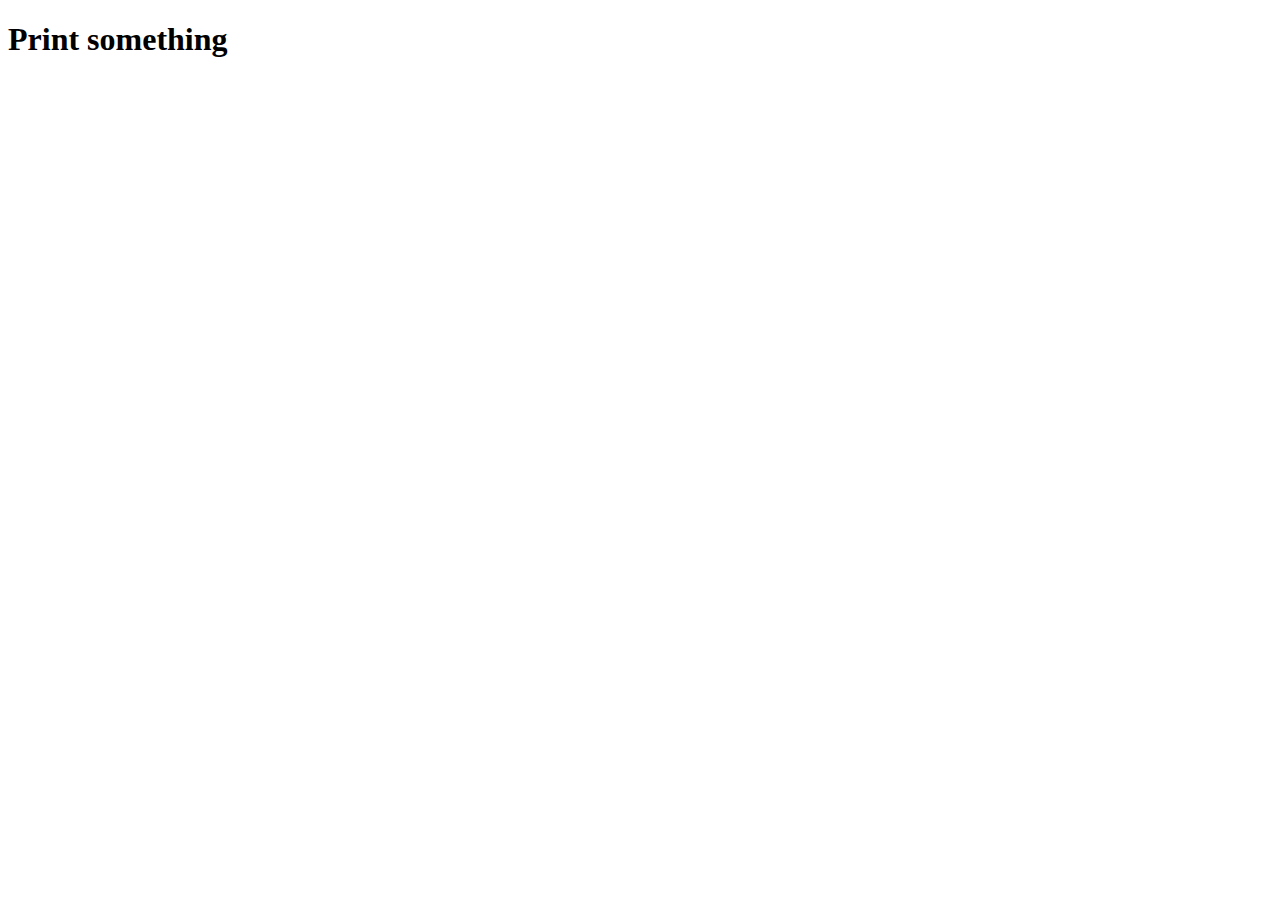
==== html/about_me.html @ 56f9d467 "header complete, about me started" ====
<!DOCTYPE html>
<html lang="en">
<head>
    <meta charset="UTF-8">
    <meta http-equiv="X-UA-Compatible" content="IE=edge">
    <meta name="viewport" content="width=device-width, initial-scale=1.0">
    <title>Document</title>
    <link rel="stylesheet" href="./resources/css/about_me.css">
</head>
<body>
    <h1>Print something</h1>
</body>
</html>
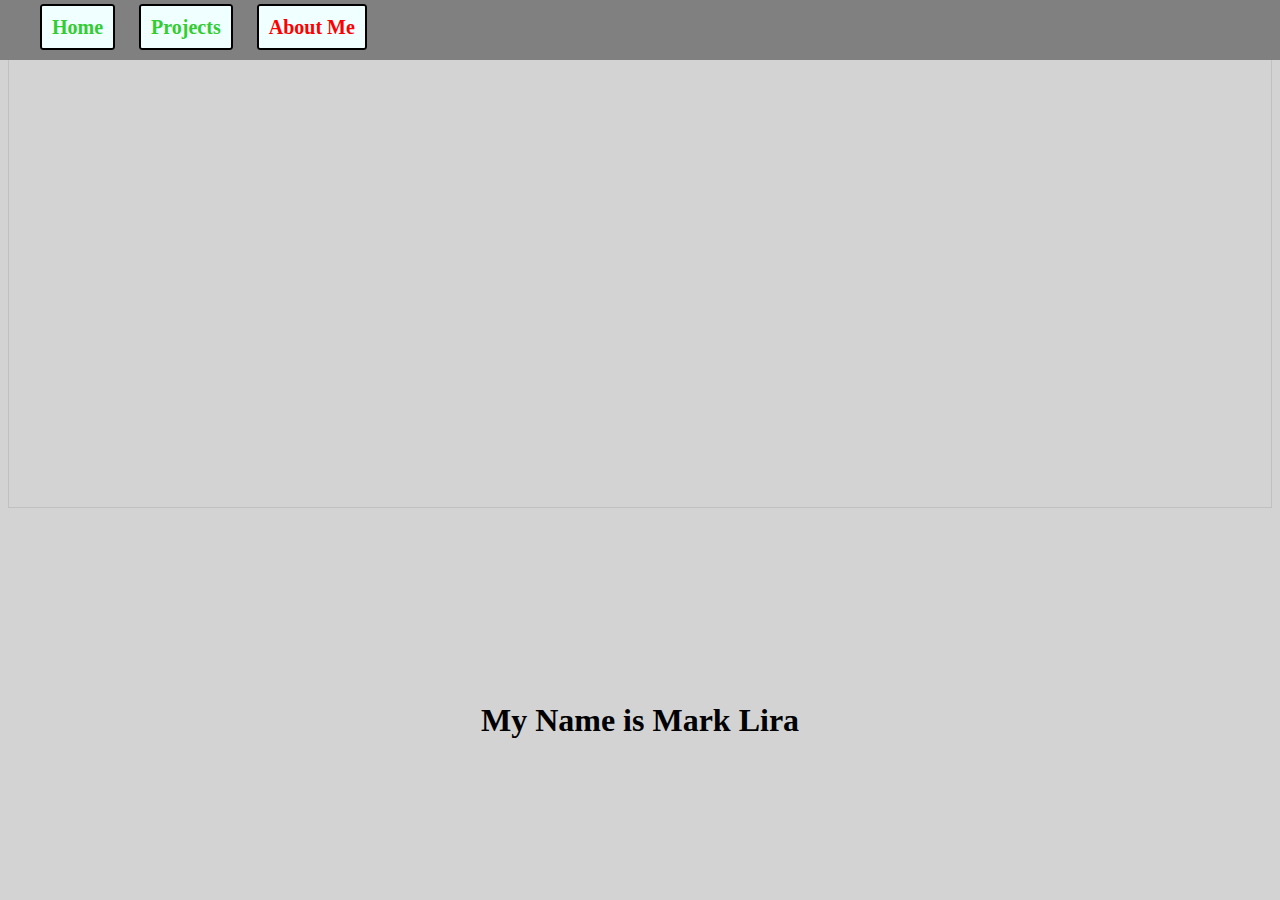
==== commit 128f60f9: "All Links in Nav set, working on about_me" ====
--- a/html/about_me.html
+++ b/html/about_me.html
@@ -4,10 +4,22 @@
     <meta charset="UTF-8">
     <meta http-equiv="X-UA-Compatible" content="IE=edge">
     <meta name="viewport" content="width=device-width, initial-scale=1.0">
-    <title>Document</title>
-    <link rel="stylesheet" href="./resources/css/about_me.css">
+    <title>All about Mark</title>
+    <link rel="stylesheet" href="../resources/css/about_me.css">
 </head>
 <body>
-    <h1>Print something</h1>
+    <!--nav bar-->
+    <header>
+        <ul class="header">
+            <li><a href="index.html" class="headlink">Home</a></li>
+            <li><a href="projects.html" class="headlink">Projects</a></li>
+            <li><a href="#" class="headlink" id="current">About Me</a></li>
+        </ul>
+    </header>
+    <div class="intro">
+        <img src="https://www.csulb.edu/sites/default/files/groups/marketing-communications/zoombks/zoombackgrounds_11.jpg" alt="">
+        <h1>My Name is Mark Lira</h1>
+    </div>
+    <!--<h1>My Name is Mark Lira</h1>-->
 </body>
 </html>--- a/resources/css/about_me.css
+++ b/resources/css/about_me.css
@@ -0,0 +1,49 @@
+header{
+    background-color: grey;
+    height: 60px;
+    position: fixed;
+    top: 0px;
+    right:0px;
+    left: 0px;
+    width: 100%;
+}
+.header li{
+    display: inline-block;
+    font-size: 20px;
+    padding-right: 20px;
+}
+.headlink{
+    text-decoration: none;
+    border: 2px solid black;
+    padding: 10px;
+    border-radius: 3px;
+    background-color: azure;
+    color: limegreen;
+    font-weight: 600;
+}
+.headlink:hover{
+    background-color: limegreen;
+    color: azure;
+}
+#current {
+    color:red;
+}
+body{
+    background-color: lightgray;
+}
+/*intro div*/
+h1{
+    margin-top: 190px;
+    text-align: center;
+    z-index: 1;
+}
+.intro img{
+    z-index: -1;
+    width: 100%;
+    height: 500px;
+    top: 50px;
+    right: 0px;
+    left: 0px;
+
+}
+
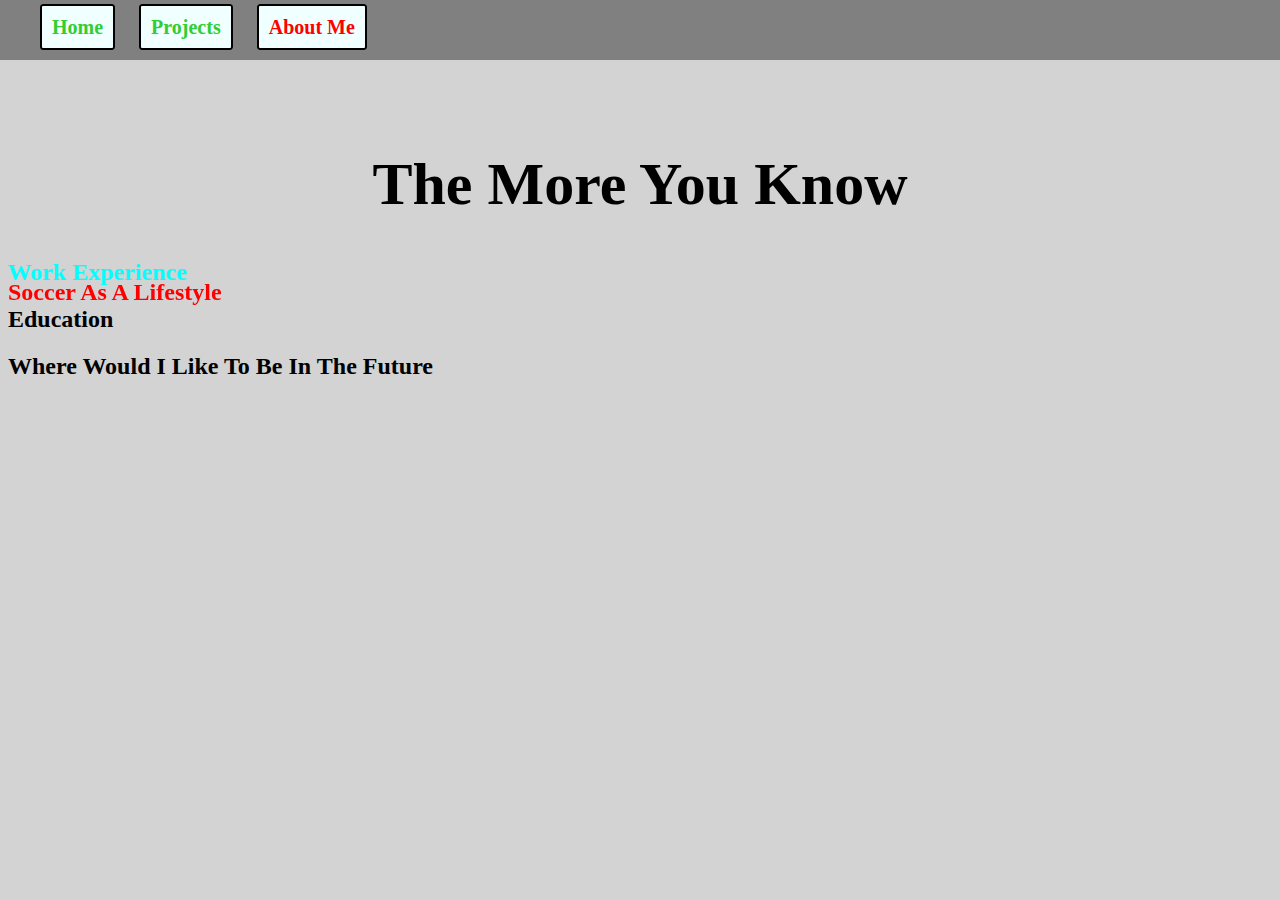
==== commit 8f12d53a: "topics for about_me" ====
--- a/html/about_me.html
+++ b/html/about_me.html
@@ -17,9 +17,21 @@
         </ul>
     </header>
     <div class="intro">
-        <img src="https://www.csulb.edu/sites/default/files/groups/marketing-communications/zoombks/zoombackgrounds_11.jpg" alt="">
-        <h1>My Name is Mark Lira</h1>
+        <h1>The More You Know</h1>
     </div>
+    <div>
+        <h2 id="soccer">Soccer As A Lifestyle</h2>
+    </div>
+    <div>
+        <h2 id="work">Work Experience</h2>
+    </div>
+    <div>
+        <h2 id="education">Education</h2>
+    </div>
+    <div>
+        <h2 id="future">Where Would I Like To Be In The Future</h2>
+    </div>
+
     <!--<h1>My Name is Mark Lira</h1>-->
 </body>
 </html>--- a/resources/css/about_me.css
+++ b/resources/css/about_me.css
@@ -33,17 +33,22 @@
 }
 /*intro div*/
 h1{
-    margin-top: 190px;
+    margin-top: 150px;
     text-align: center;
-    z-index: 1;
+    font-size: 60px;
 }
-.intro img{
-    z-index: -1;
-    width: 100%;
-    height: 500px;
-    top: 50px;
-    right: 0px;
-    left: 0px;
-
+/*Soccer section*/
+#soccer{
+    color: red;
+    display: inline;
+    position: fixed;
 }
-
+/*Work section*/
+#work{
+    color: aqua;
+    display: inline;
+    position:relative;
+    margin-right: 10px;
+}
+/*Education*/
+/*Future*/
